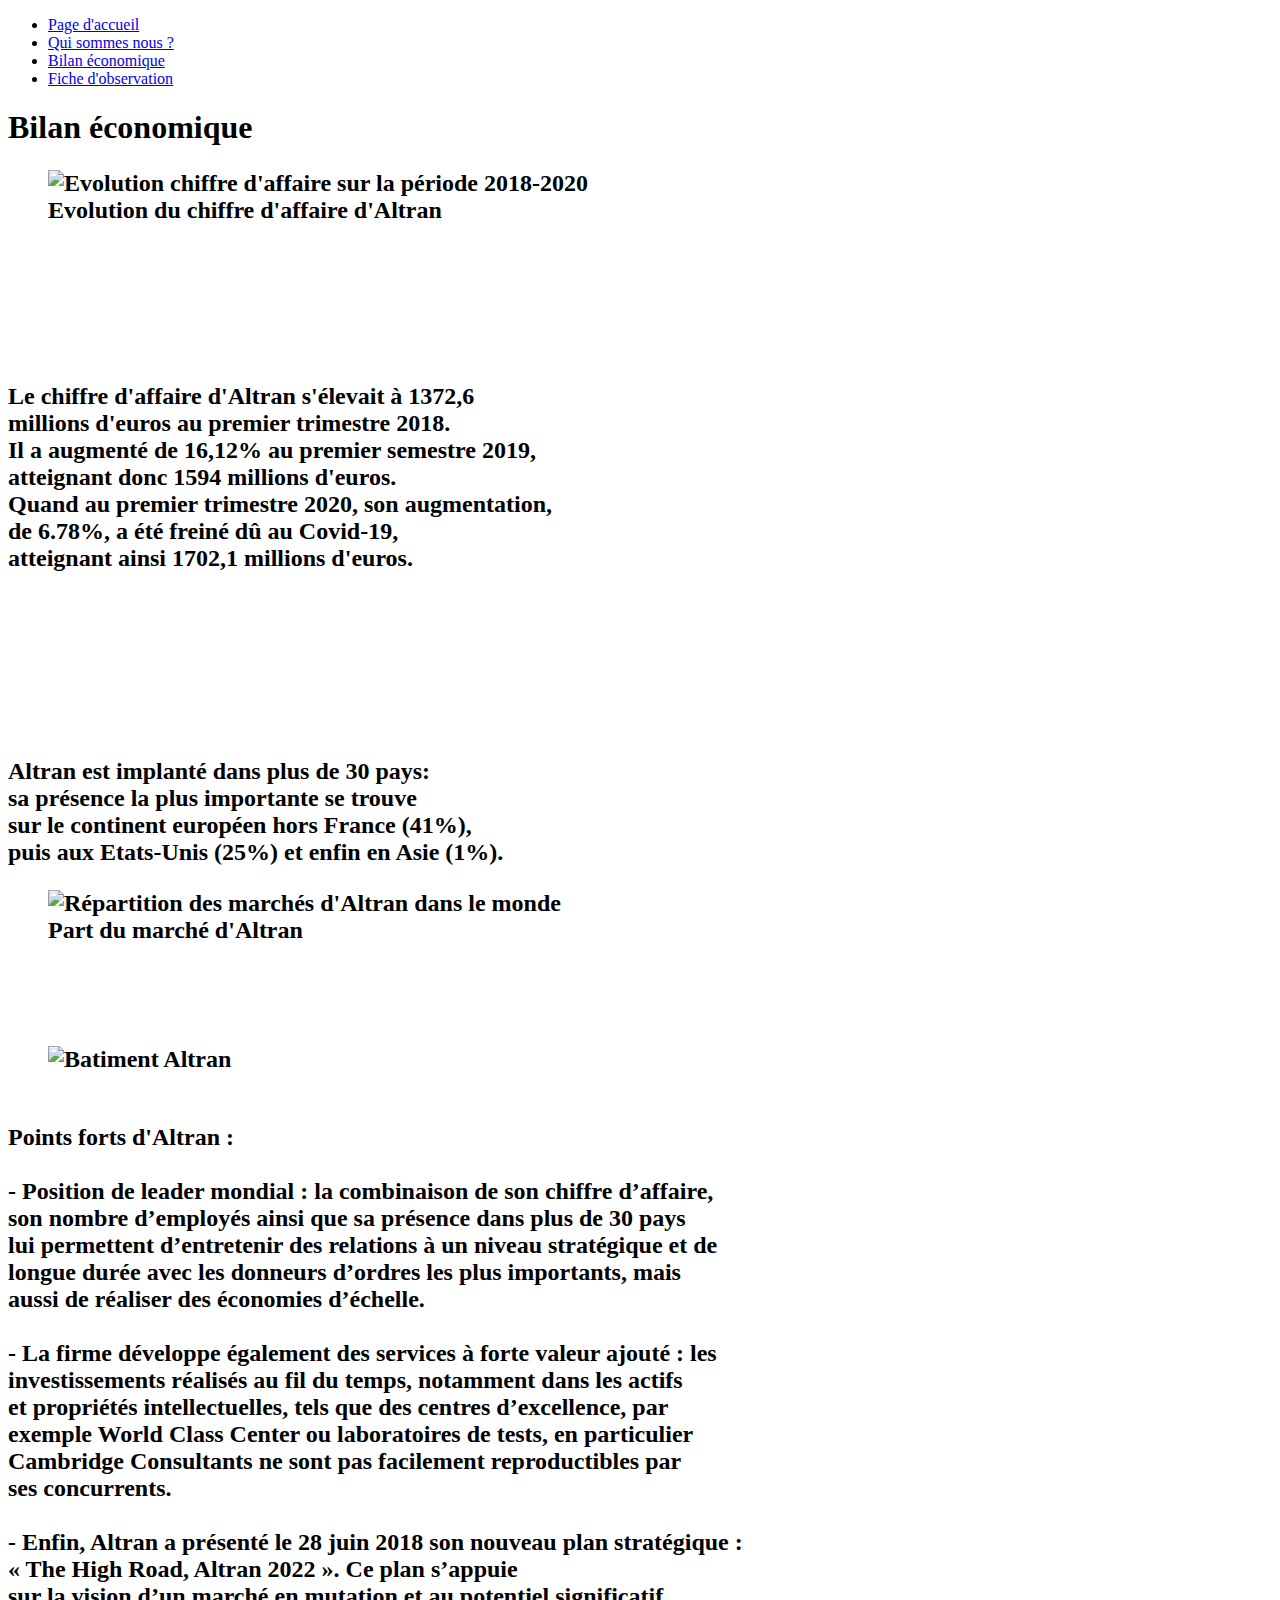
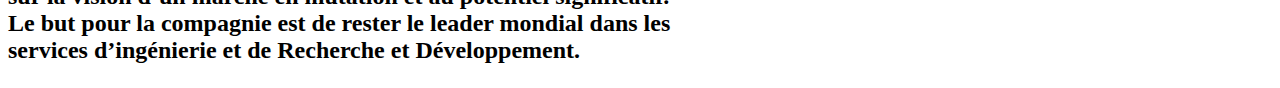
==== pages/bilan_economique.html @ fa607299 "Update bilan_economique.html" ====
<!-- Page de Eliot -->

<!DOCTYPE html>
<html lang="fr">
<head>
	<meta charset="utf-8">
	<meta name="viewport" content="width=device-width, initial-scale=1.0">
	<title>SAE S1-06</title>
	<link href="bilan_economique.css" rel="stylesheet">
	<link href="https://cdn.jsdelivr.net/npm/bootstrap@5.1.3/dist/css/bootstrap.min.css" rel="stylesheet" integrity="sha384-1BmE4kWBq78iYhFldvKuhfTAU6auU8tT94WrHftjDbrCEXSU1oBoqyl2QvZ6jIW3" crossorigin="anonymous">
</head>
<body>
	<nav>
		<ul>
			<li id="page_accueil"><a href="../index.html">Page d'accueil</a></li>
			<li id="infos"><a href="qui_sommes_nous.html">Qui sommes nous ?</a></li>
			<li id="bilan"><a href="#">Bilan économique</a></li>
			<li id="fiche_observation"><a href="../pages/fiche_observation.html">Fiche d'observation<a/></li>
		</ul>
	</nav>

	<h1 id="titre">Bilan économique<h2>

	<div>
		<figure id="figure1">
			<img id="chiffre_affaire" src="chiffre_affaire.png" title="Evolution chiffre d'affaire sur la période 2018-2020" alt="Evolution chiffre d'affaire sur la période 2018-2020"/>
			<figcaption class="figcaption1">Evolution du chiffre d'affaire d'Altran</figcaption>
		</figure>

		<p id="p1"><br/><br/><br/><br/><br/>Le chiffre d'affaire d'Altran s'élevait à 1372,6 <br/>millions
			d'euros au premier trimestre 2018.<br/> Il a augmenté de 16,12% au premier semestre 2019,
			<br/>atteignant donc 1594 millions d'euros.<br/> Quand au premier trimestre 2020, son augmentation,
			<br/> de 6.78%, a été freiné dû au Covid-19,<br/> atteignant ainsi 1702,1 millions d'euros.</p>

		<p id="p2"><br/><br/><br/><br/><br/><br/>Altran est implanté dans plus de 30 pays: <br/>sa présence la plus
		importante se trouve <br/>sur le continent européen hors France (41%), <br/>puis aux Etats-Unis (25%)
		et enfin en Asie (1%).</p>

		<figure id="figure2">
			<img id="repartition_marche" src="repartition_marche.png" title="Répartition des marchés d'Altran dans le monde" alt="Répartition des marchés d'Altran dans le monde"/>
			<figcaption class="figcaption2">Part du marché d'Altran</figcaption>
		</figure>
	</div>

	<br/><br/>

	<div>
		<figure>
			<img id="altran" src="batiment_altran.jpg" title="Batiment Altran" alt="Batiment Altran"/>
		</figure>
  		<p id="p3">
				<br/>
				<span id="miniTitre">Points forts d'Altran : </span>
			  <br/><br/>
				- Position de leader mondial : la combinaison de
				son chiffre d’affaire, <br/> son nombre d’employés ainsi
			  que sa présence dans plus de <span class="important">30 pays</span>
				<br/> lui permettent d’entretenir des relations à un
				niveau stratégique et de <br/> longue durée avec
			  les donneurs d’ordres les plus importants, mais <br/>
			  aussi de réaliser des économies d’échelle.
			  <br/><br/>

			  - La firme développe également des services à forte valeur ajouté :
				les <br/> investissements réalisés au fil du temps, notamment dans
				les actifs <br/> et <span class="important">propriétés intellectuelles</span>,
				tels que des centres d’excellence, par <br/> exemple World Class Center ou
				laboratoires de tests, en particulier <br/> Cambridge Consultants ne sont
				pas facilement reproductibles par <br/> ses concurrents.
				<br/><br/>

				- Enfin, Altran a présenté le 28 juin 2018 son nouveau plan stratégique : <br/>
				<span class="important">« The High Road, Altran 2022 »</span>. Ce plan s’appuie
				<br/> sur la vision d’un marché en mutation et au potentiel significatif. <br/>
				Le but pour la compagnie est de rester le leader mondial dans les <br/>
				<span class="important">services d’ingénierie et de Recherche et Développement</span>.</p>
   </div>
</body>
</html>
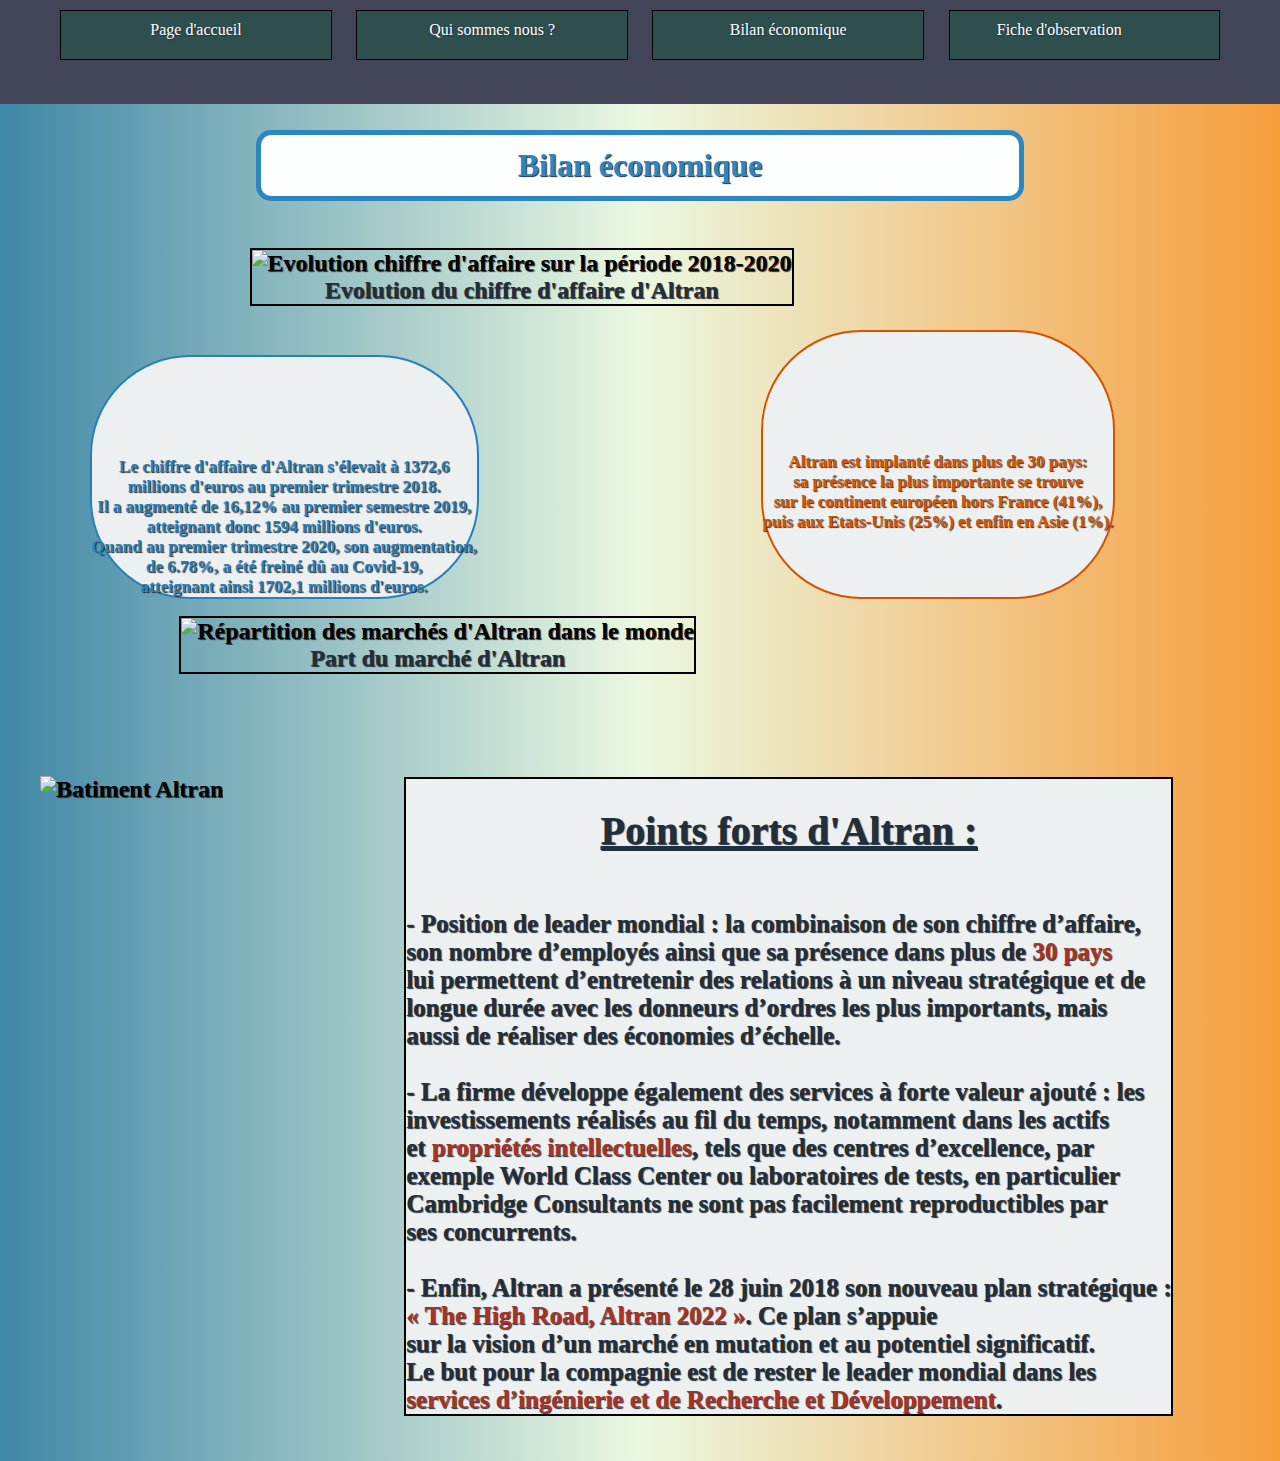
==== commit 52a9b300: "Update bilan_economique.html" ====
--- a/pages/bilan_economique.html
+++ b/pages/bilan_economique.html
@@ -6,7 +6,7 @@
 	<meta charset="utf-8">
 	<meta name="viewport" content="width=device-width, initial-scale=1.0">
 	<title>SAE S1-06</title>
-	<link href="bilan_economique.css" rel="stylesheet">
+	<link href="../styles/bilan_economique.css" rel="stylesheet">
 	<link href="https://cdn.jsdelivr.net/npm/bootstrap@5.1.3/dist/css/bootstrap.min.css" rel="stylesheet" integrity="sha384-1BmE4kWBq78iYhFldvKuhfTAU6auU8tT94WrHftjDbrCEXSU1oBoqyl2QvZ6jIW3" crossorigin="anonymous">
 </head>
 <body>
@@ -23,7 +23,7 @@
 
 	<div>
 		<figure id="figure1">
-			<img id="chiffre_affaire" src="chiffre_affaire.png" title="Evolution chiffre d'affaire sur la période 2018-2020" alt="Evolution chiffre d'affaire sur la période 2018-2020"/>
+			<img id="chiffre_affaire" src="../images/chiffre_affaire.png" title="Evolution chiffre d'affaire sur la période 2018-2020" alt="Evolution chiffre d'affaire sur la période 2018-2020"/>
 			<figcaption class="figcaption1">Evolution du chiffre d'affaire d'Altran</figcaption>
 		</figure>
 
@@ -37,7 +37,7 @@
 		et enfin en Asie (1%).</p>
 
 		<figure id="figure2">
-			<img id="repartition_marche" src="repartition_marche.png" title="Répartition des marchés d'Altran dans le monde" alt="Répartition des marchés d'Altran dans le monde"/>
+			<img id="repartition_marche" src="../images/repartition_marche.png" title="Répartition des marchés d'Altran dans le monde" alt="Répartition des marchés d'Altran dans le monde"/>
 			<figcaption class="figcaption2">Part du marché d'Altran</figcaption>
 		</figure>
 	</div>
@@ -46,7 +46,7 @@
 
 	<div>
 		<figure>
-			<img id="altran" src="batiment_altran.jpg" title="Batiment Altran" alt="Batiment Altran"/>
+			<img id="altran" src="../images/batiment_altran.jpg" title="Batiment Altran" alt="Batiment Altran"/>
 		</figure>
   		<p id="p3">
 				<br/>
--- a/styles/bilan_economique.css
+++ b/styles/bilan_economique.css
@@ -0,0 +1,142 @@
+/* Page de Eliot */
+
+body {
+	margin: 0px;
+	padding: 0px;
+	font-family: Apple Chancery, cursive;
+	text-shadow: 1px 1px 1px #212f3c;
+	background: linear-gradient(0.25turn, #3f87a6, #ebf8e1, #f69d3c);
+}
+
+nav {
+	background-color: #424558;
+}
+
+nav ul {
+	margin-top: 0px;
+	padding: 10px;
+	margin-left: 2%;
+	display: flex;
+	justify-content: center;
+}
+
+nav li {
+	width: 300px;
+	list-style-type: none;
+	border: 1px solid black;
+	margin-left: 2%;
+	background-color: #2F4F4F;
+	padding: 10px;
+	text-align: center;
+}
+
+nav a {
+	padding: 25px;
+	text-decoration: none;
+	color: #FFF;
+}
+
+#page_accueil:hover {
+	border-top: 5px solid #E44D26;
+	background-color: RGBa(228, 77, 38, 0.15);
+}
+
+#infos:hover {
+	border-top: 5px solid #0070BB;
+	background-color: RGBa(000, 112, 192, 0.15);
+}
+
+#bilan:hover {
+	border-top: 5px solid #F1DC4F;
+	background-color: RGBa(241, 211, 79, 0.15);
+}
+
+#fiche_observation:hover {
+	border-top: 5px solid #d7dbdd ;
+	background-color: RGBa(231, 236, 241, 0.15);
+}
+
+div {
+	display: flex;
+	flex-wrap: wrap;
+}
+
+#p1 {
+	border: 2px solid #2980b9;
+	border-radius: 100px;
+	background-color: #ecf0f1;
+	font-size: 17px;
+	margin-left: 7%;
+	margin-top: 2%;
+	text-align: center;
+	color: #2980b9;
+}
+
+#p2 {
+	border: 2px solid #d35400;
+	border-radius: 100px;
+	background-color: #ecf0f1;
+	font-size: 17px;
+	margin-left: 22%;
+	text-align: center;
+	margin-top: 0%;
+	color: #d35400;
+}
+
+#p3 {
+	border: 2px solid black;
+	background-color: #ecf0f1;
+	margin-left: 11%;
+	color: #212f3c;
+	text-align: justify;
+	font-size: 25px;
+}
+
+#titre {
+	border: 5px solid #2e86c1;
+	border-radius: 15px;
+	padding: 12px;
+	margin-left: 20%;
+	margin-right: 20%;
+	margin-top: 2%;
+	text-align: center;
+	background-color: #fdfefe;
+	color: #2e86c1;
+}
+
+figcaption {
+	text-align: center;
+	color: #212f3c;
+}
+
+#figure1 {
+	border: 2px solid black;
+	margin-left: 19.5%;
+	margin-top: 2%;
+}
+
+#figure2 {
+	border: 2px solid black;
+	margin-left: 14%;
+	margin-top: 0%;
+}
+
+#figure3 {
+	margin-left: 2%;
+	margin-top: 0%;
+}
+
+#altran {
+	width: 120%;
+}
+
+#miniTitre {
+	text-decoration: underline;
+	display: block;
+	text-align: center;
+	font-size: 40px;
+}
+
+.important {
+	color: #a93226;
+}
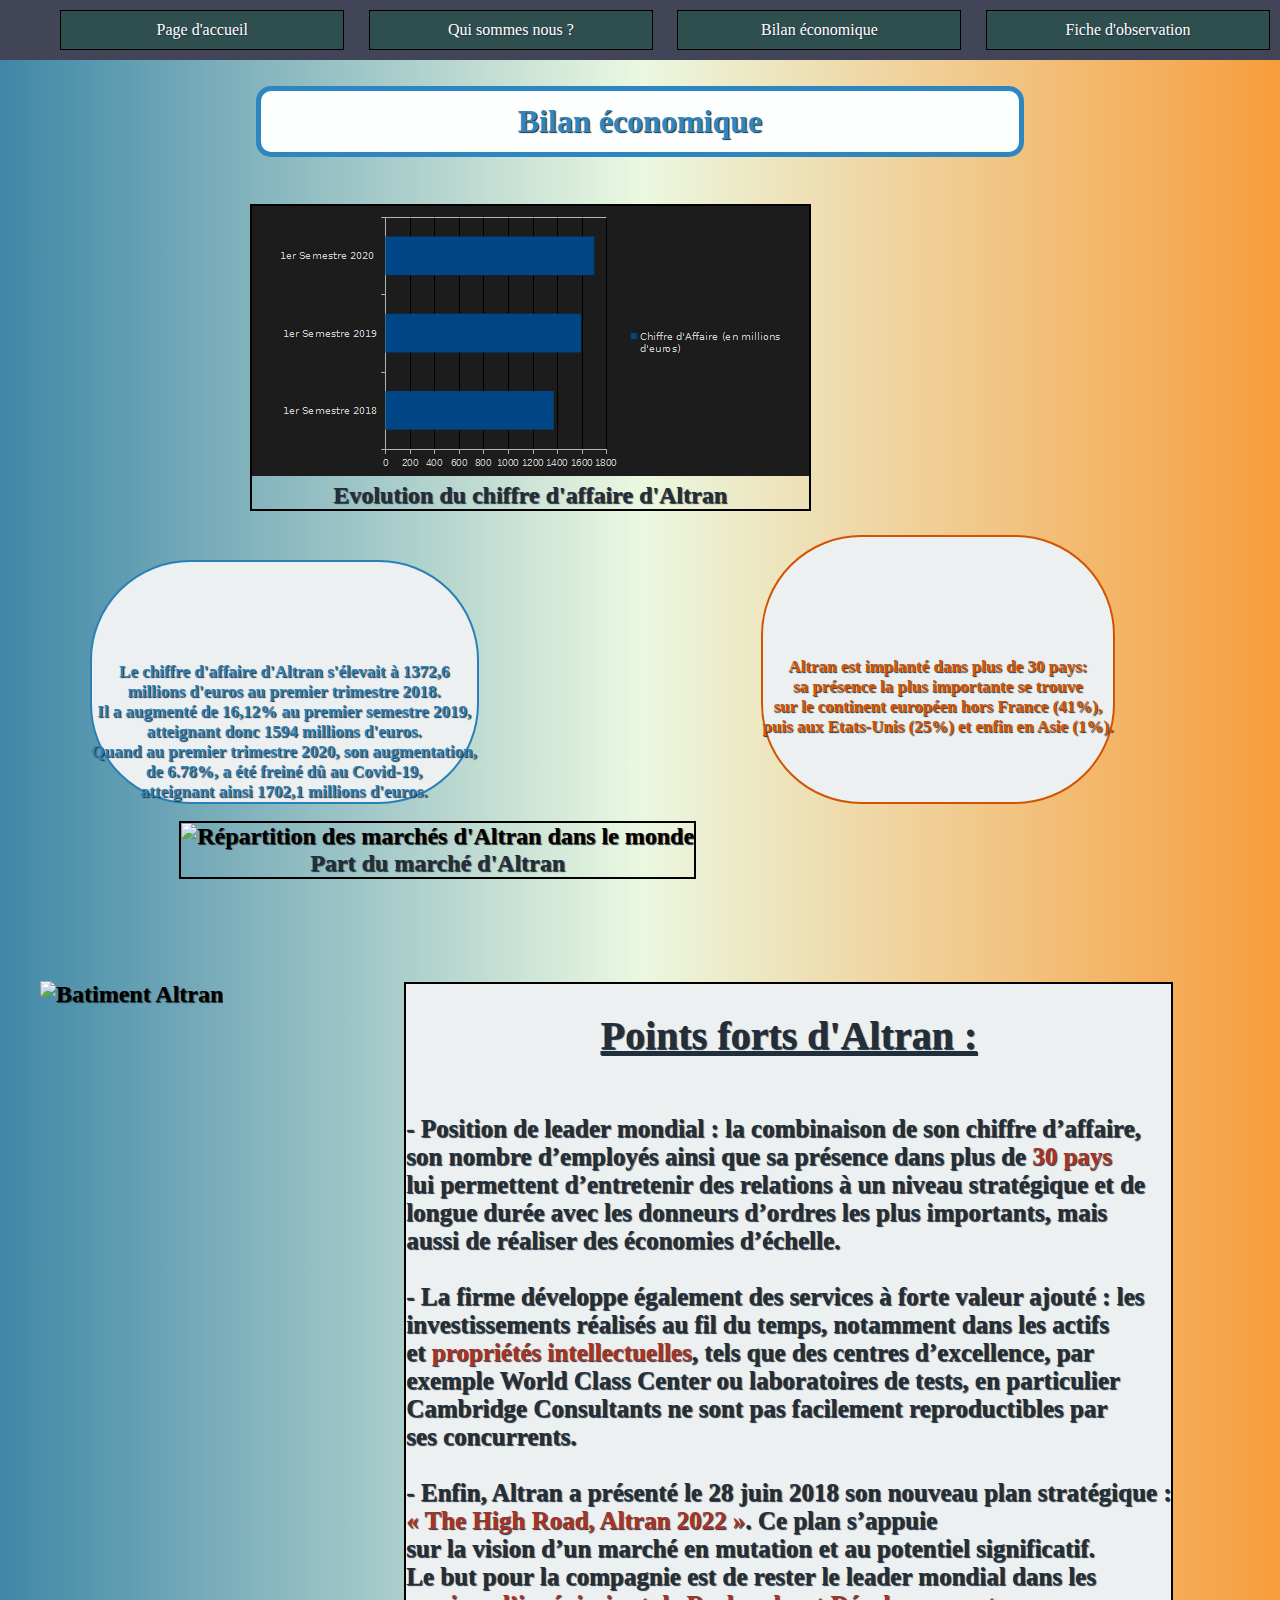
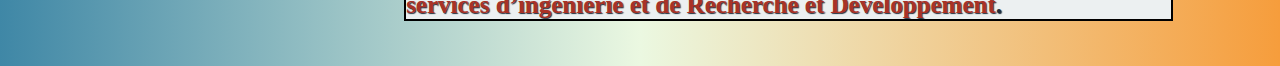
==== commit 08c96009: "Update bilan_economique.html" ====
--- a/pages/bilan_economique.html
+++ b/pages/bilan_economique.html
@@ -5,7 +5,7 @@
 <head>
 	<meta charset="utf-8">
 	<meta name="viewport" content="width=device-width, initial-scale=1.0">
-	<title>SAE S1-06</title>
+	<title>Altran</title>
 	<link href="../styles/bilan_economique.css" rel="stylesheet">
 	<link href="https://cdn.jsdelivr.net/npm/bootstrap@5.1.3/dist/css/bootstrap.min.css" rel="stylesheet" integrity="sha384-1BmE4kWBq78iYhFldvKuhfTAU6auU8tT94WrHftjDbrCEXSU1oBoqyl2QvZ6jIW3" crossorigin="anonymous">
 </head>
@@ -15,7 +15,7 @@
 			<li id="page_accueil"><a href="../index.html">Page d'accueil</a></li>
 			<li id="infos"><a href="qui_sommes_nous.html">Qui sommes nous ?</a></li>
 			<li id="bilan"><a href="#">Bilan économique</a></li>
-			<li id="fiche_observation"><a href="../pages/fiche_observation.html">Fiche d'observation<a/></li>
+			<li id="fiche_observation"><a href="../pages/fiche_observation.html">Fiche d'observation</a></li>
 		</ul>
 	</nav>
 
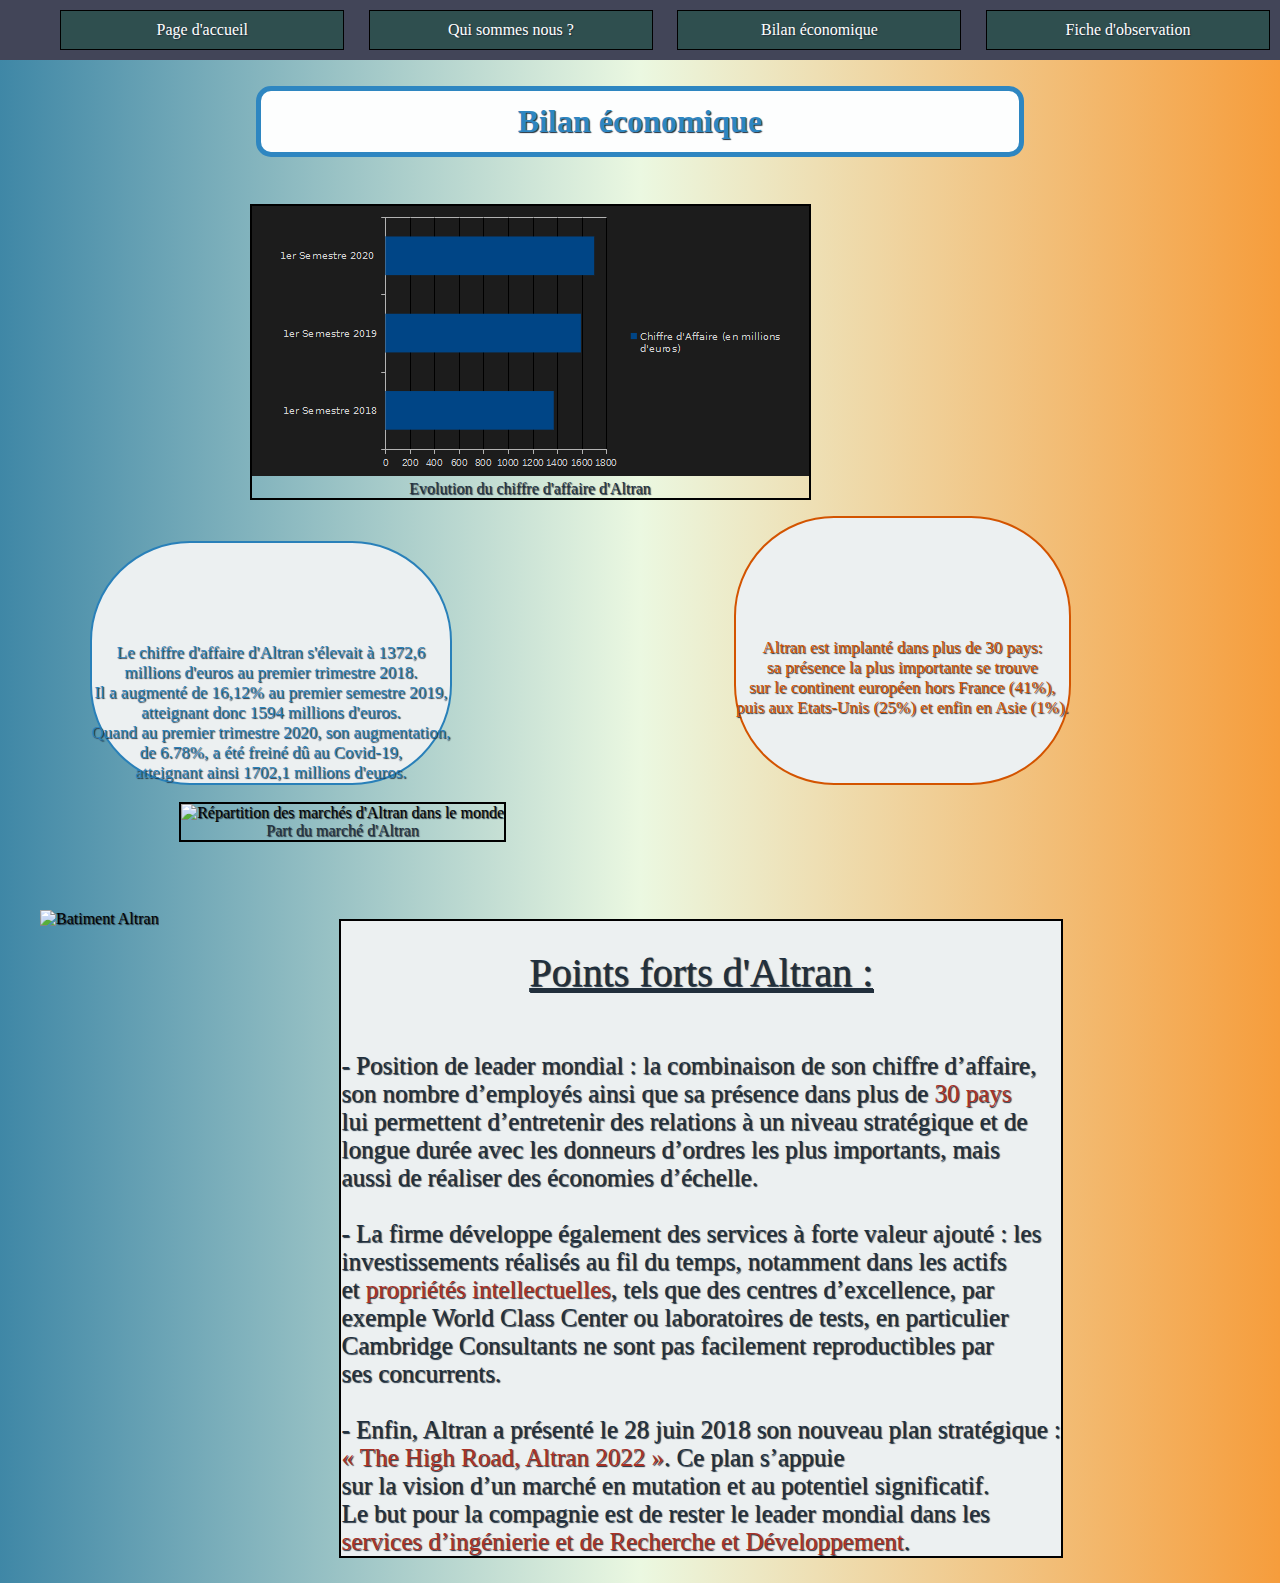
==== commit 0446a686: "Update bilan_economique.html" ====
--- a/pages/bilan_economique.html
+++ b/pages/bilan_economique.html
@@ -7,7 +7,6 @@
 	<meta name="viewport" content="width=device-width, initial-scale=1.0">
 	<title>Altran</title>
 	<link href="../styles/bilan_economique.css" rel="stylesheet">
-	<link href="https://cdn.jsdelivr.net/npm/bootstrap@5.1.3/dist/css/bootstrap.min.css" rel="stylesheet" integrity="sha384-1BmE4kWBq78iYhFldvKuhfTAU6auU8tT94WrHftjDbrCEXSU1oBoqyl2QvZ6jIW3" crossorigin="anonymous">
 </head>
 <body>
 	<nav>
@@ -19,7 +18,7 @@
 		</ul>
 	</nav>
 
-	<h1 id="titre">Bilan économique<h2>
+	<h1 id="titre">Bilan économique</h1>
 
 	<div>
 		<figure id="figure1">
@@ -49,19 +48,19 @@
 			<img id="altran" src="../images/batiment_altran.jpg" title="Batiment Altran" alt="Batiment Altran"/>
 		</figure>
   		<p id="p3">
-				<br/>
+			  <br/>
 				<span id="miniTitre">Points forts d'Altran : </span>
 			  <br/><br/>
 				- Position de leader mondial : la combinaison de
 				son chiffre d’affaire, <br/> son nombre d’employés ainsi
-			  que sa présence dans plus de <span class="important">30 pays</span>
+			 	 que sa présence dans plus de <span class="important">30 pays</span>
 				<br/> lui permettent d’entretenir des relations à un
 				niveau stratégique et de <br/> longue durée avec
-			  les donneurs d’ordres les plus importants, mais <br/>
-			  aussi de réaliser des économies d’échelle.
+			  	les donneurs d’ordres les plus importants, mais <br/>
+			  	aussi de réaliser des économies d’échelle.
 			  <br/><br/>
 
-			  - La firme développe également des services à forte valeur ajouté :
+				- La firme développe également des services à forte valeur ajouté :
 				les <br/> investissements réalisés au fil du temps, notamment dans
 				les actifs <br/> et <span class="important">propriétés intellectuelles</span>,
 				tels que des centres d’excellence, par <br/> exemple World Class Center ou
@@ -74,6 +73,6 @@
 				<br/> sur la vision d’un marché en mutation et au potentiel significatif. <br/>
 				Le but pour la compagnie est de rester le leader mondial dans les <br/>
 				<span class="important">services d’ingénierie et de Recherche et Développement</span>.</p>
-   </div>
+       </div>
 </body>
 </html>
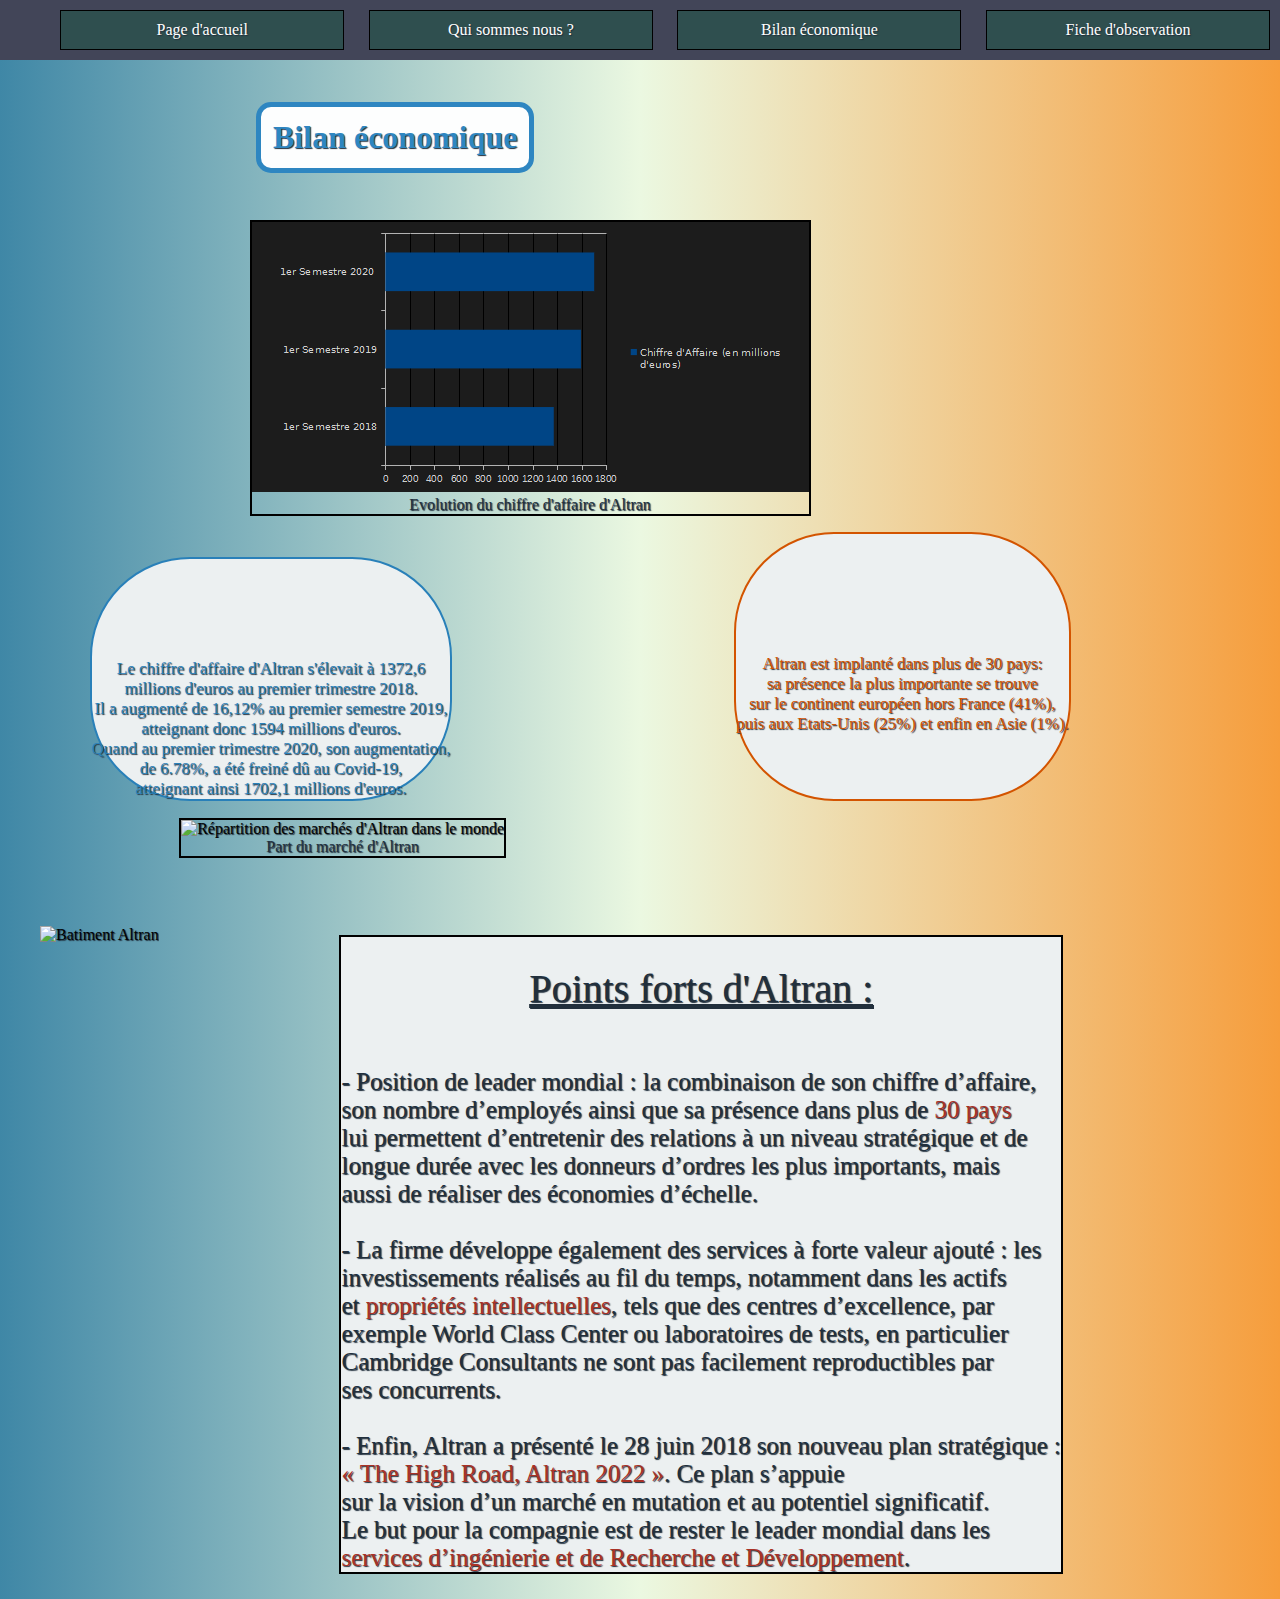
==== commit 496d9561: "Update bilan_economique.html" ====
--- a/pages/bilan_economique.html
+++ b/pages/bilan_economique.html
@@ -17,10 +17,11 @@
 			<li id="fiche_observation"><a href="../pages/fiche_observation.html">Fiche d'observation</a></li>
 		</ul>
 	</nav>
-
+	
+     <div>
+	
 	<h1 id="titre">Bilan économique</h1>
-
-	<div>
+	
 		<figure id="figure1">
 			<img id="chiffre_affaire" src="../images/chiffre_affaire.png" title="Evolution chiffre d'affaire sur la période 2018-2020" alt="Evolution chiffre d'affaire sur la période 2018-2020"/>
 			<figcaption class="figcaption1">Evolution du chiffre d'affaire d'Altran</figcaption>
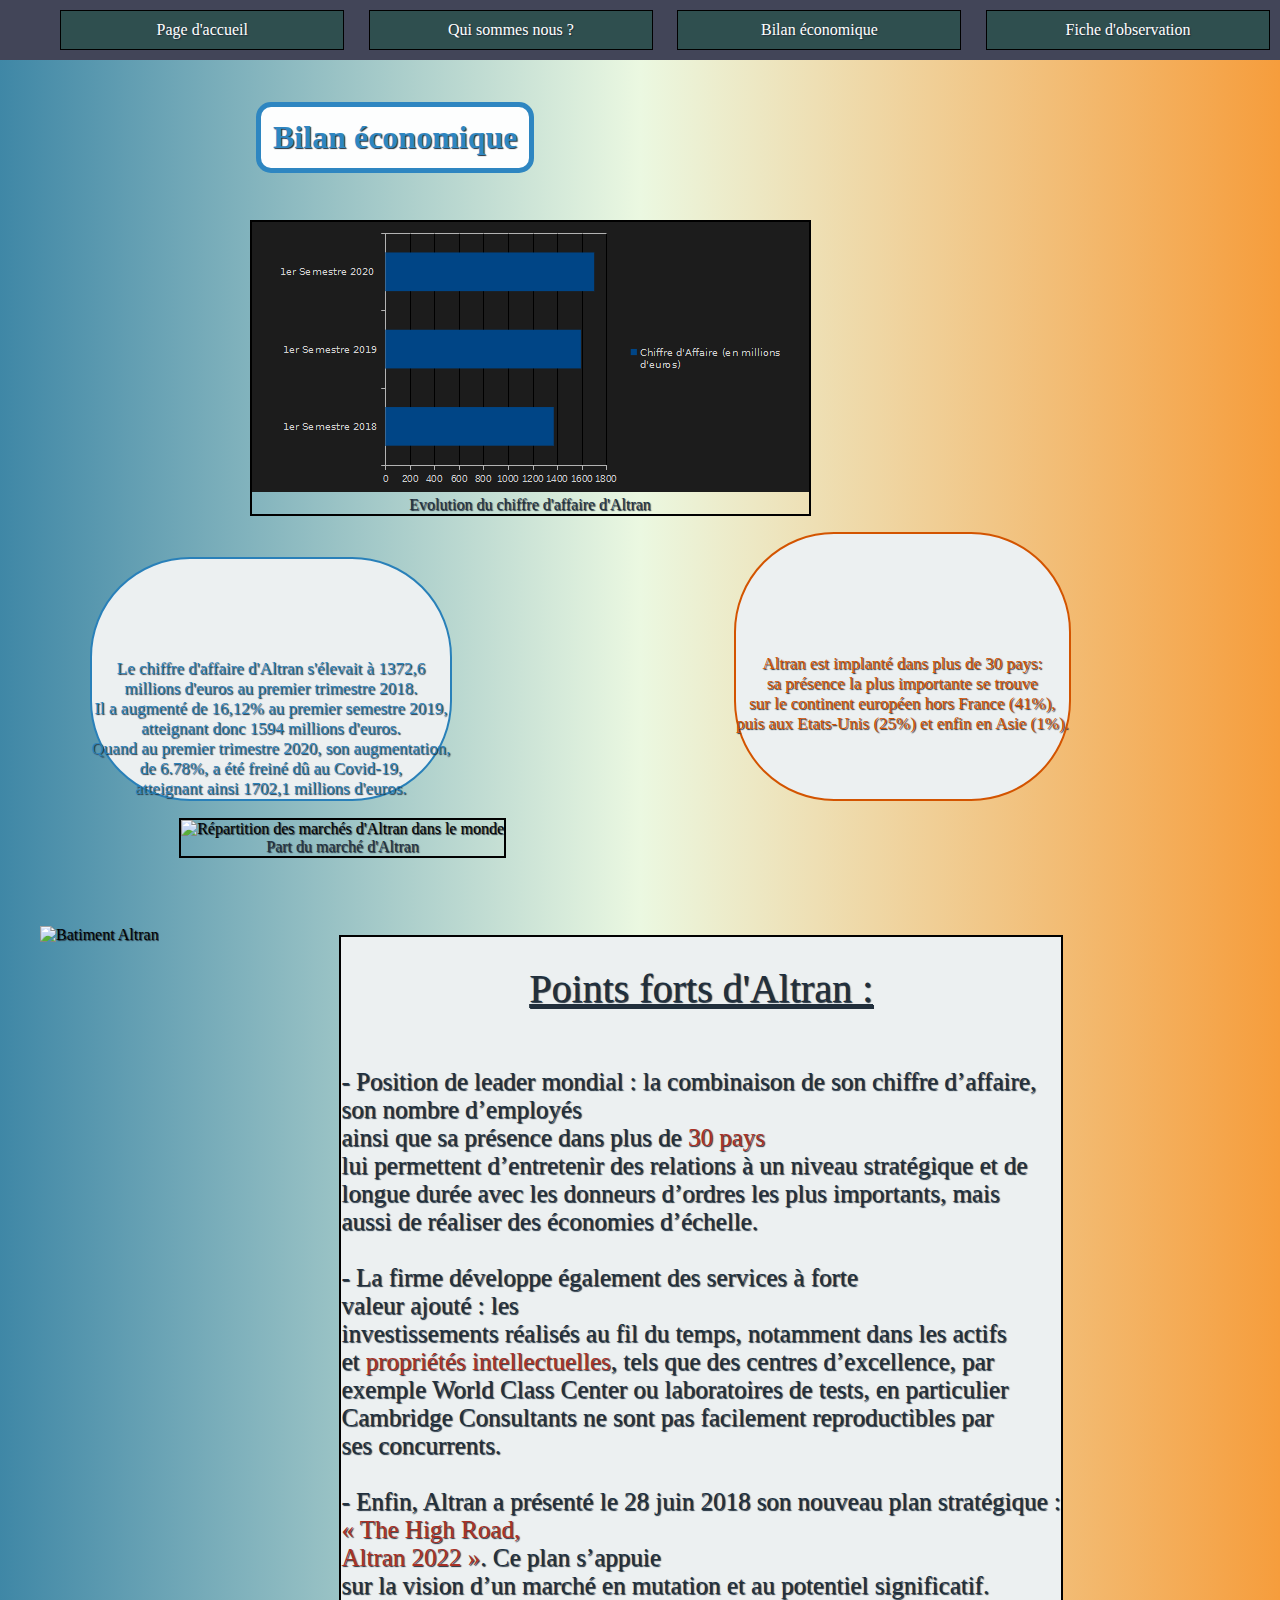
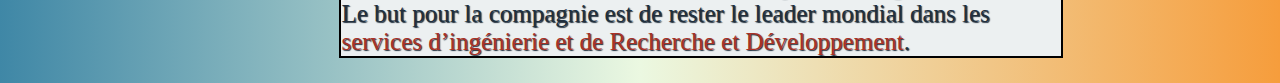
==== commit b1f11d96: "Update bilan_economique.html" ====
--- a/pages/bilan_economique.html
+++ b/pages/bilan_economique.html
@@ -53,7 +53,7 @@
 				<span id="miniTitre">Points forts d'Altran : </span>
 			  <br/><br/>
 				- Position de leader mondial : la combinaison de
-				son chiffre d’affaire, <br/> son nombre d’employés ainsi
+				son chiffre d’affaire, <br/> son nombre d’employés <br/> ainsi
 			 	 que sa présence dans plus de <span class="important">30 pays</span>
 				<br/> lui permettent d’entretenir des relations à un
 				niveau stratégique et de <br/> longue durée avec
@@ -61,7 +61,7 @@
 			  	aussi de réaliser des économies d’échelle.
 			  <br/><br/>
 
-				- La firme développe également des services à forte valeur ajouté :
+				- La firme développe également des services à forte <br/> valeur ajouté :
 				les <br/> investissements réalisés au fil du temps, notamment dans
 				les actifs <br/> et <span class="important">propriétés intellectuelles</span>,
 				tels que des centres d’excellence, par <br/> exemple World Class Center ou
@@ -70,7 +70,7 @@
 				<br/><br/>
 
 				- Enfin, Altran a présenté le 28 juin 2018 son nouveau plan stratégique : <br/>
-				<span class="important">« The High Road, Altran 2022 »</span>. Ce plan s’appuie
+				<span class="important">« The High Road, <br/> Altran 2022 »</span>. Ce plan s’appuie
 				<br/> sur la vision d’un marché en mutation et au potentiel significatif. <br/>
 				Le but pour la compagnie est de rester le leader mondial dans les <br/>
 				<span class="important">services d’ingénierie et de Recherche et Développement</span>.</p>
